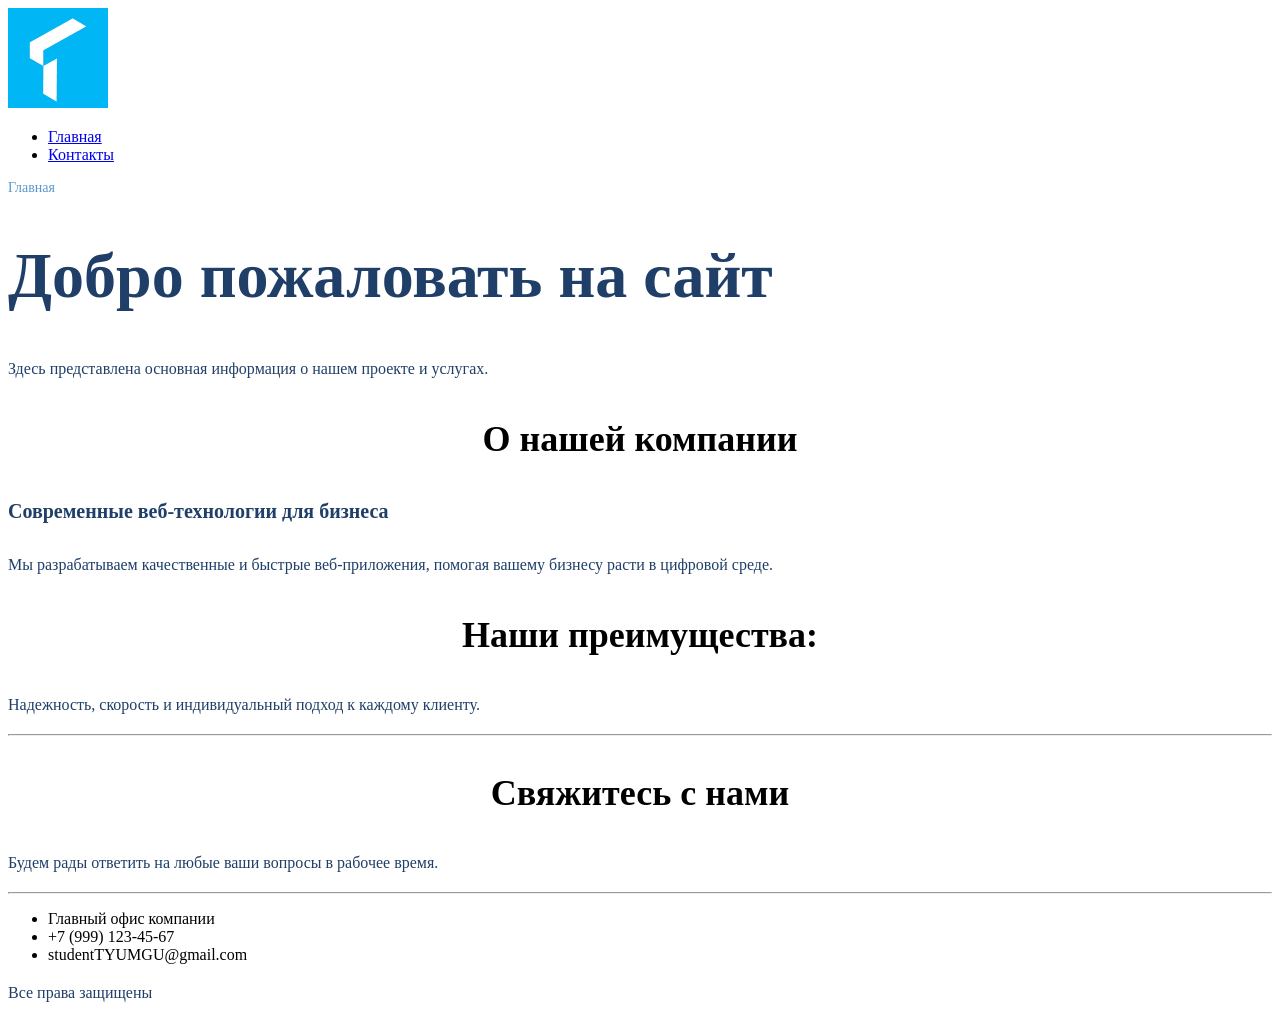
==== src/index.html @ 4188d184 "Готовое задание 2, с стилями, шрифтами, с измененными контактами, и с фоном в поле ввода в Контактах" ====
<!DOCTYPE html>
<html lang="ru">
<head>
    <link rel="stylesheet" href="assets/styles/style.css">
    <meta charset="UTF-8">
    <title>Главная страница</title>
</head>
<body>
    <!-- Шапка сайта -->
    <header>
        <img src="../static/logo.png" alt="Логотип" width="100">
        <nav>
            <ul>
                <li><a href="index.html">Главная</a></li>
                <li><a href="contacts.html">Контакты</a></li>
            </ul>
        </nav> 
        <div class="breadcrumbs">
        <span>Главная</span>
    </div>
    </header>

    <main>
        <h1 class="main-title">Добро пожаловать на сайт</h1>
        <p class="text-paragraph">Здесь представлена основная информация о нашем проекте и услугах.</p>
        
        <h3 class="section-title">О нашей компании</h3>
        <h4 class="sub-title">Современные веб-технологии для бизнеса</h4>
        <p class="text-paragraph">Мы разрабатываем качественные и быстрые веб-приложения, помогая вашему бизнесу расти в цифровой среде.</p>
        
        <h3 class="section-title">Наши преимущества:</h3>
        <p class="text-paragraph">Надежность, скорость и индивидуальный подход к каждому клиенту.</p>
        
        <hr>
    </main>

    <!-- Подвал сайта -->
    <footer>
        <h3 class="section-title">Свяжитесь с нами</h3>
        <p class="text-paragraph">Будем рады ответить на любые ваши вопросы в рабочее время.</p>
        <hr>
        <ul>
            <li>Главный офис компании</li>
            <li>+7 (999) 123-45-67</li>
            <li>studentTYUMGU@gmail.com</li>
        </ul>
        <p class="text-paragraph">Все права защищены</p>
    </footer>

</body>
</html>
---- src/assets/styles/style.css ----
@import "./global.css";
@import "./fonts.css";
@import "./utils.css";
@import "./fonts.css";
.test {
    color: yellow !important;
}

.test {
    color: red !important;
}
.text-paragraph {
    font-size:  16px;
    line-height: 26px;
    color :#1F3F68
}
.main-title {
    font-size: 64px;
    color :#1F3F68
}
.contacts-title {
    font-weight:  500;
    font-size: 44px;
    text-align: center;
}
.section-title {
    font-size: 36px;
    text-align: center;
}
.sub-title {
    font-size: 20px;
    line-height: 30px;
    color :#1F3F68
}
.form-input {
    border: 1px solid #356EAD;
    box-sizing: border-box;
    border-radius: 10px;
    opacity: 0.4;
}
.form-button {
    background: #5A98D0;
    box-shadow:5px 20px 50px rgba(16, 112, 177, 0.2);
    border-radius: 10px;
    font-weight: 500;
    font-size: 16px;
    line-height: 26px;
    text-align: center;
    color: #FFFFFF;
    text-transform: uppercase;
}
.contact-section {
    background-image: url("../img/background.jpg");
    background-size: cover;
    background-position: center;
    width: 100%;
    padding: 50px 20px;
    display: flex;
    flex-direction: column;
    align-items: center;
}

form {
    padding: 20px;
}
.breadcrumbs {
    font-size: 14px;
    color: #5A98D0;
    margin-top: 5px;
}

.breadcrumbs a {
    color: #1F3F68;
    text-decoration: none;
}

.breadcrumbs a:hover {
    text-decoration: underline;
}
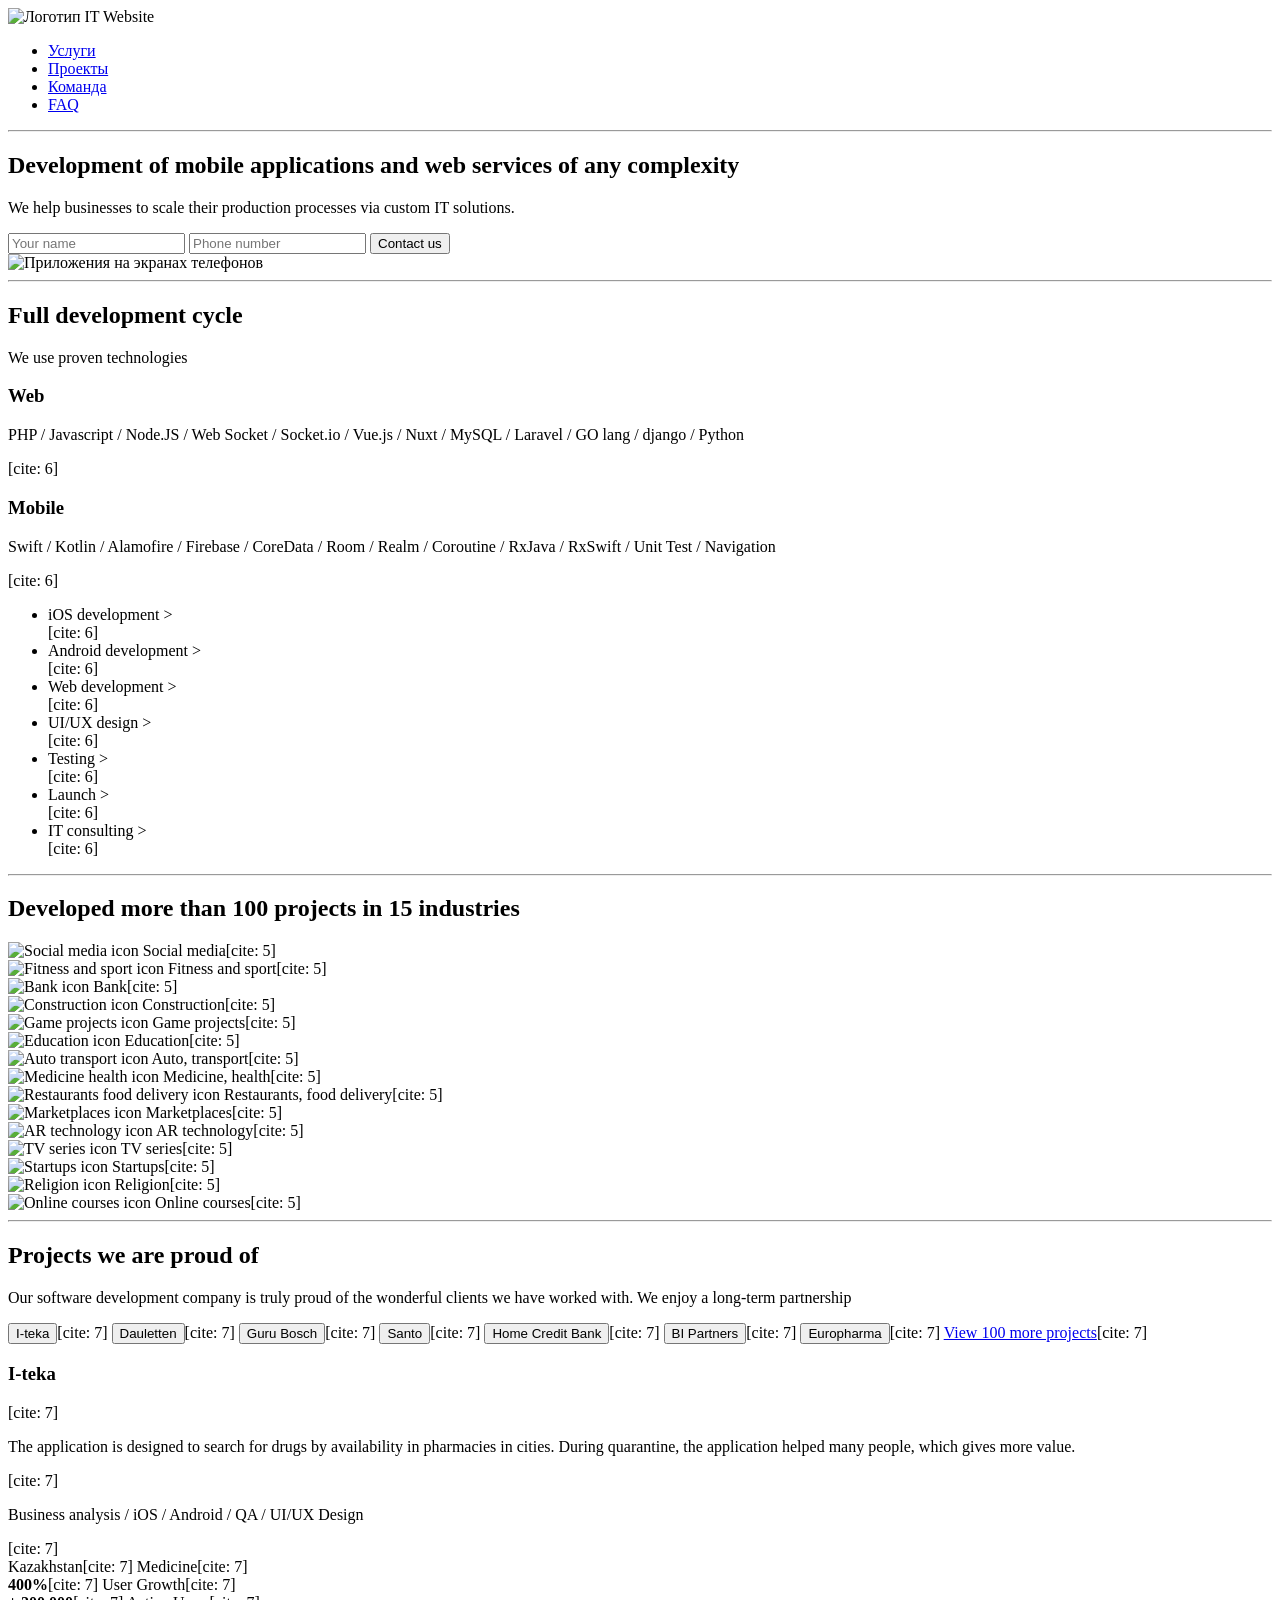
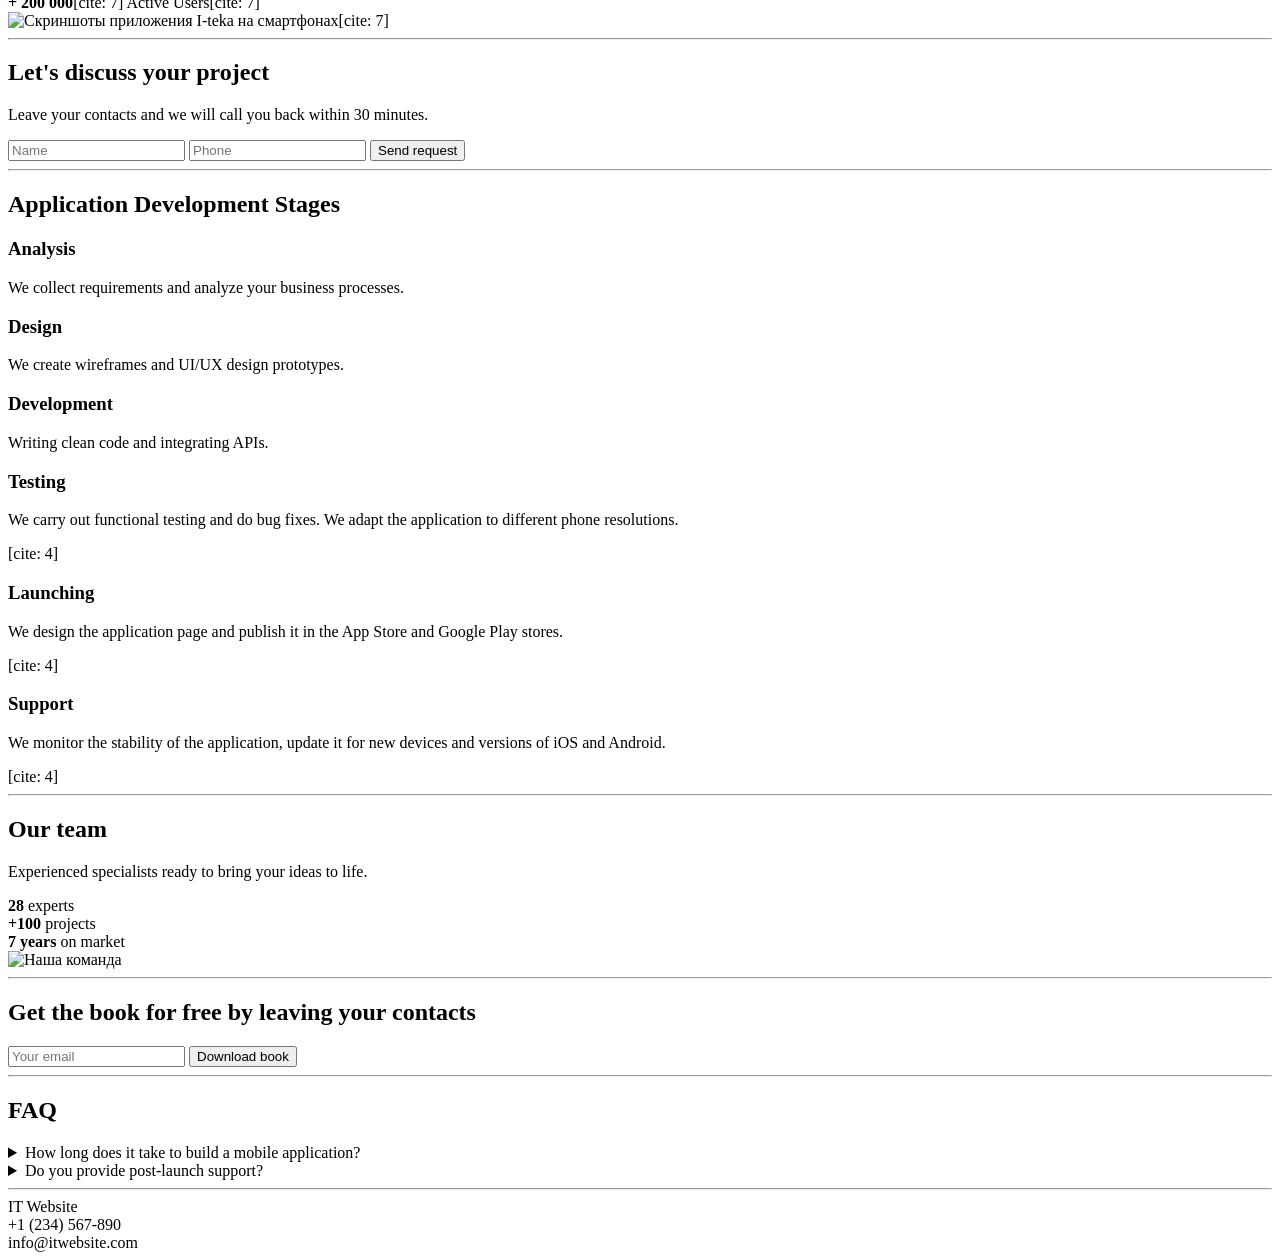
==== commit 92b2e176: "Попытка сделать больше, чем просили, а именно попытаться в верстку, но после шести часов работы над " ====
--- a/src/index.html
+++ b/src/index.html
@@ -1,50 +1,310 @@
 <!DOCTYPE html>
 <html lang="ru">
 <head>
-    <link rel="stylesheet" href="assets/styles/style.css">
     <meta charset="UTF-8">
-    <title>Главная страница</title>
+    <meta name="viewport" content="width=device-width, initial-scale=1.0">
 </head>
 <body>
-    <!-- Шапка сайта -->
-    <header>
-        <img src="../static/logo.png" alt="Логотип" width="100">
-        <nav>
-            <ul>
-                <li><a href="index.html">Главная</a></li>
-                <li><a href="contacts.html">Контакты</a></li>
+    <!-- Шапка сайта и навигация -->
+    <header class="site-header">
+        <nav class="site-navigation">
+            <div class="logo">
+                <img src="static/logo" alt="Логотип IT Website">
+            </div>
+            <ul class="nav-links">
+                <li><a href="#services">Услуги</a></li>
+                <li><a href="#projects">Проекты</a></li>
+                <li><a href="#team">Команда</a></li>
+                <li><a href="#faq">FAQ</a></li>
             </ul>
-        </nav> 
-        <div class="breadcrumbs">
-        <span>Главная</span>
-    </div>
+        </nav>
     </header>
 
-    <main>
-        <h1 class="main-title">Добро пожаловать на сайт</h1>
-        <p class="text-paragraph">Здесь представлена основная информация о нашем проекте и услугах.</p>
-        
-        <h3 class="section-title">О нашей компании</h3>
-        <h4 class="sub-title">Современные веб-технологии для бизнеса</h4>
-        <p class="text-paragraph">Мы разрабатываем качественные и быстрые веб-приложения, помогая вашему бизнесу расти в цифровой среде.</p>
-        
-        <h3 class="section-title">Наши преимущества:</h3>
-        <p class="text-paragraph">Надежность, скорость и индивидуальный подход к каждому клиенту.</p>
-        
-        <hr>
+    <hr>
+
+    <!-- Основное содержимое сайта -->
+    <main class="main-content">
+
+        <!-- Первый экран (Hero) -->
+        <section class="hero-section">
+            <div class="hero-info">
+                <h1>Development of mobile applications and web services of any complexity</h1>
+                <p>We help businesses to scale their production processes via custom IT solutions.</p>
+                <form class="hero-form">
+                    <input type="text" placeholder="Your name">
+                    <input type="tel" placeholder="Phone number">
+                    <button type="submit">Contact us</button>
+                </form>
+            </div>
+            <div class="hero-media">
+                <img src="static/iteka" alt="Приложения на экранах телефонов">
+            </div>
+        </section>
+
+        <hr>
+
+        <!-- Секция полного цикла разработки -->
+        <section class="development-cycle-section" id="services">
+            <h2>Full development cycle</h2>
+            <p>We use proven technologies</p>
+            
+            <div class="development-container">
+                <!-- Левая колонка с технологиями -->
+                <div class="development-details">
+                    <article class="tech-category">
+                        <h3>Web</h3>
+                        <p>PHP / Javascript / Node.JS / Web Socket / Socket.io / Vue.js / Nuxt / MySQL / Laravel / GO lang / django / Python</p>[cite: 6]
+                    </article>
+                    
+                    <article class="tech-category">
+                        <h3>Mobile</h3>
+                        <p>Swift / Kotlin / Alamofire / Firebase / CoreData / Room / Realm / Coroutine / RxJava / RxSwift / Unit Test / Navigation</p>[cite: 6]
+                    </article>
+                </div>
+
+                <!-- Правая колонка с направлениями -->
+                <aside class="development-nav-aside">
+                    <ul>
+                        <li>iOS development ></li>[cite: 6]
+                        <li>Android development ></li>[cite: 6]
+                        <li>Web development ></li>[cite: 6]
+                        <li>UI/UX design ></li>[cite: 6]
+                        <li>Testing ></li>[cite: 6]
+                        <li>Launch ></li>[cite: 6]
+                        <li>IT consulting ></li>[cite: 6]
+                    </ul>
+                </aside>
+            </div>
+        </section>
+
+        <hr>
+
+        <!-- Секция индустрий -->
+        <section class="industries-section">
+            <h2>Developed more than 100 projects in 15 industries</h2>
+            
+            <div class="industries-grid">
+                <!-- Первая колонка -->
+                <div class="industries-column">
+                    <div class="industry-item">
+                        <img src="static/icon-social media" alt="Social media icon">
+                        <span>Social media</span>[cite: 5]
+                    </div>
+                    <div class="industry-item">
+                        <img src="static/icon-fitnes and sport" alt="Fitness and sport icon">
+                        <span>Fitness and sport</span>[cite: 5]
+                    </div>
+                    <div class="industry-item">
+                        <img src="static/icon-bank" alt="Bank icon">
+                        <span>Bank</span>[cite: 5]
+                    </div>
+                    <div class="industry-item">
+                        <img src="static/icon-construction" alt="Construction icon">
+                        <span>Construction</span>[cite: 5]
+                    </div>
+                    <div class="industry-item">
+                        <img src="static/icon-game projects" alt="Game projects icon">
+                        <span>Game projects</span>[cite: 5]
+                    </div>
+                </div>
+
+                <!-- Вторая колонка -->
+                <div class="industries-column">
+                    <div class="industry-item">
+                        <img src="static/icon-education" alt="Education icon">
+                        <span>Education</span>[cite: 5]
+                    </div>
+                    <div class="industry-item">
+                        <img src="static/icon-auto transport" alt="Auto transport icon">
+                        <span>Auto, transport</span>[cite: 5]
+                    </div>
+                    <div class="industry-item">
+                        <img src="static/icon-medicine, health" alt="Medicine health icon">
+                        <span>Medicine, health</span>[cite: 5]
+                    </div>
+                    <div class="industry-item">
+                        <img src="static/icon-restaurants, food delivery" alt="Restaurants food delivery icon">
+                        <span>Restaurants, food delivery</span>[cite: 5]
+                    </div>
+                    <div class="industry-item">
+                        <img src="static/icon-marketplace" alt="Marketplaces icon">
+                        <span>Marketplaces</span>[cite: 5]
+                    </div>
+                </div>
+
+                <!-- Третья колонка -->
+                <div class="industries-column">
+                    <div class="industry-item">
+                        <img src="static/icon-ar" alt="AR technology icon">
+                        <span>AR technology</span>[cite: 5]
+                    </div>
+                    <div class="industry-item">
+                        <img src="static/icon-tv series" alt="TV series icon">
+                        <span>TV series</span>[cite: 5]
+                    </div>
+                    <div class="industry-item">
+                        <img src="static/icon-startups" alt="Startups icon">
+                        <span>Startups</span>[cite: 5]
+                    </div>
+                    <div class="industry-item">
+                        <img src="static/icon-religion" alt="Religion icon">
+                        <span>Religion</span>[cite: 5]
+                    </div>
+                    <div class="industry-item">
+                        <img src="static/icon-online cources" alt="Online courses icon">
+                        <span>Online courses</span>[cite: 5]
+                    </div>
+                </div>
+            </div>
+        </section>
+
+        <hr>
+
+        <!-- Портфолио проектов -->
+        <section class="portfolio-section" id="projects">
+            <h2>Projects we are proud of</h2>
+            <p>Our software development company is truly proud of the wonderful clients we have worked with. We enjoy a long-term partnership</p>
+
+            <div class="projects-tabs">
+                <button class="tab-btn active">I-teka</button>[cite: 7]
+                <button class="tab-btn">Dauletten</button>[cite: 7]
+                <button class="tab-btn">Guru Bosch</button>[cite: 7]
+                <button class="tab-btn">Santo</button>[cite: 7]
+                <button class="tab-btn">Home Credit Bank</button>[cite: 7]
+                <button class="tab-btn">BI Partners</button>[cite: 7]
+                <button class="tab-btn">Europharma</button>[cite: 7]
+                <a href="#" class="more-projects-btn">View 100 more projects</a>[cite: 7]
+            </div>
+
+            <div class="project-card-container">
+                <article class="project-details">
+                    <h3>I-teka</h3>[cite: 7]
+                    <p>The application is designed to search for drugs by availability in pharmacies in cities. During quarantine, the application helped many people, which gives more value.</p>[cite: 7]
+                    
+                    <p class="project-tags">Business analysis / iOS / Android / QA / UI/UX Design</p>[cite: 7]
+                    
+                    <div class="project-meta">
+                        <span> Kazakhstan</span>[cite: 7]
+                        <span> Medicine</span>[cite: 7]
+                    </div>
+
+                    <div class="project-stats">
+                        <div class="stat-item">
+                            <strong>400%</strong>[cite: 7]
+                            <span>User Growth</span>[cite: 7]
+                        </div>
+                        <div class="stat-item">
+                            <strong>+ 200 000</strong>[cite: 7]
+                            <span>Active Users</span>[cite: 7]
+                        </div>
+                    </div>
+                </article>
+
+                <div class="project-media">
+                    <img src="static/iteka" alt="Скриншоты приложения I-teka на смартфонах">[cite: 7]
+                </div>
+            </div>
+        </section>
+
+        <hr>
+
+        <!-- Секция обсуждения проекта -->
+        <section class="discussion-section">
+            <div class="discussion-text">
+                <h2>Let's discuss your project</h2>
+                <p>Leave your contacts and we will call you back within 30 minutes.</p>
+            </div>
+            <form class="discussion-form">
+                <input type="text" placeholder="Name">
+                <input type="tel" placeholder="Phone">
+                <button type="submit">Send request</button>
+            </form>
+        </section>
+
+        <hr>
+
+        <!-- Этапы разработки -->
+        <section class="stages-section">
+            <h2>Application Development Stages</h2>
+            <div class="stages-grid">
+                <article class="stage-item">
+                    <h3>Analysis</h3>
+                    <p>We collect requirements and analyze your business processes.</p>
+                </article>
+                <article class="stage-item">
+                    <h3>Design</h3>
+                    <p>We create wireframes and UI/UX design prototypes.</p>
+                </article>
+                <article class="stage-item">
+                    <h3>Development</h3>
+                    <p>Writing clean code and integrating APIs.</p>
+                </article>
+                <article class="stage-item">
+                    <h3>Testing</h3>
+                    <p>We carry out functional testing and do bug fixes. We adapt the application to different phone resolutions.</p>[cite: 4]
+                </article>
+                <article class="stage-item">
+                    <h3>Launching</h3>
+                    <p>We design the application page and publish it in the App Store and Google Play stores.</p>[cite: 4]
+                </article>
+                <article class="stage-item">
+                    <h3>Support</h3>
+                    <p>We monitor the stability of the application, update it for new devices and versions of iOS and Android.</p>[cite: 4]
+                </article>
+            </div>
+        </section>
+
+        <hr>
+
+        <!-- Команда -->
+        <section class="team-section" id="team">
+            <h2>Our team</h2>
+            <p>Experienced specialists ready to bring your ideas to life.</p>
+            <div class="team-stats">
+                <div><strong>28</strong> experts</div>
+                <div><strong>+100</strong> projects</div>
+                <div><strong>7 years</strong> on market</div>
+            </div>
+            <img src="static/team" alt="Наша команда">
+        </section>
+
+        <hr>
+
+        <!-- Лид-магнит (Книга) -->
+        <section class="lead-magnet-section">
+            <div class="book-info">
+                <h2>Get the book for free by leaving your contacts</h2>
+                <form class="book-form">
+                    <input type="email" placeholder="Your email">
+                    <button type="submit">Download book</button>
+                </form>
+            </div>
+        </section>
+
+        <hr>
+
+        <!-- FAQ -->
+        <section class="faq-section" id="faq">
+            <h2>FAQ</h2>
+            <details>
+                <summary>How long does it take to build a mobile application?</summary>
+                <p>Timelines depend on complexity, usually ranging from 2 to 6 months.</p>
+            </details>
+            <details>
+                <summary>Do you provide post-launch support?</summary>
+                <p>Yes, we provide ongoing maintenance, bug fixes, and updates.</p>
+            </details>
+        </section>
+
     </main>
 
-    <!-- Подвал сайта -->
-    <footer>
-        <h3 class="section-title">Свяжитесь с нами</h3>
-        <p class="text-paragraph">Будем рады ответить на любые ваши вопросы в рабочее время.</p>
-        <hr>
-        <ul>
-            <li>Главный офис компании</li>
-            <li>+7 (999) 123-45-67</li>
-            <li>studentTYUMGU@gmail.com</li>
-        </ul>
-        <p class="text-paragraph">Все права защищены</p>
+    <hr>
+
+    <!-- 3. Подвал сайта -->
+    <footer class="site-footer">
+        <div class="footer-col">IT Website</div>
+        <div class="footer-col">+1 (234) 567-890</div>
+        <div class="footer-col">info@itwebsite.com</div>
     </footer>
 
 </body>
